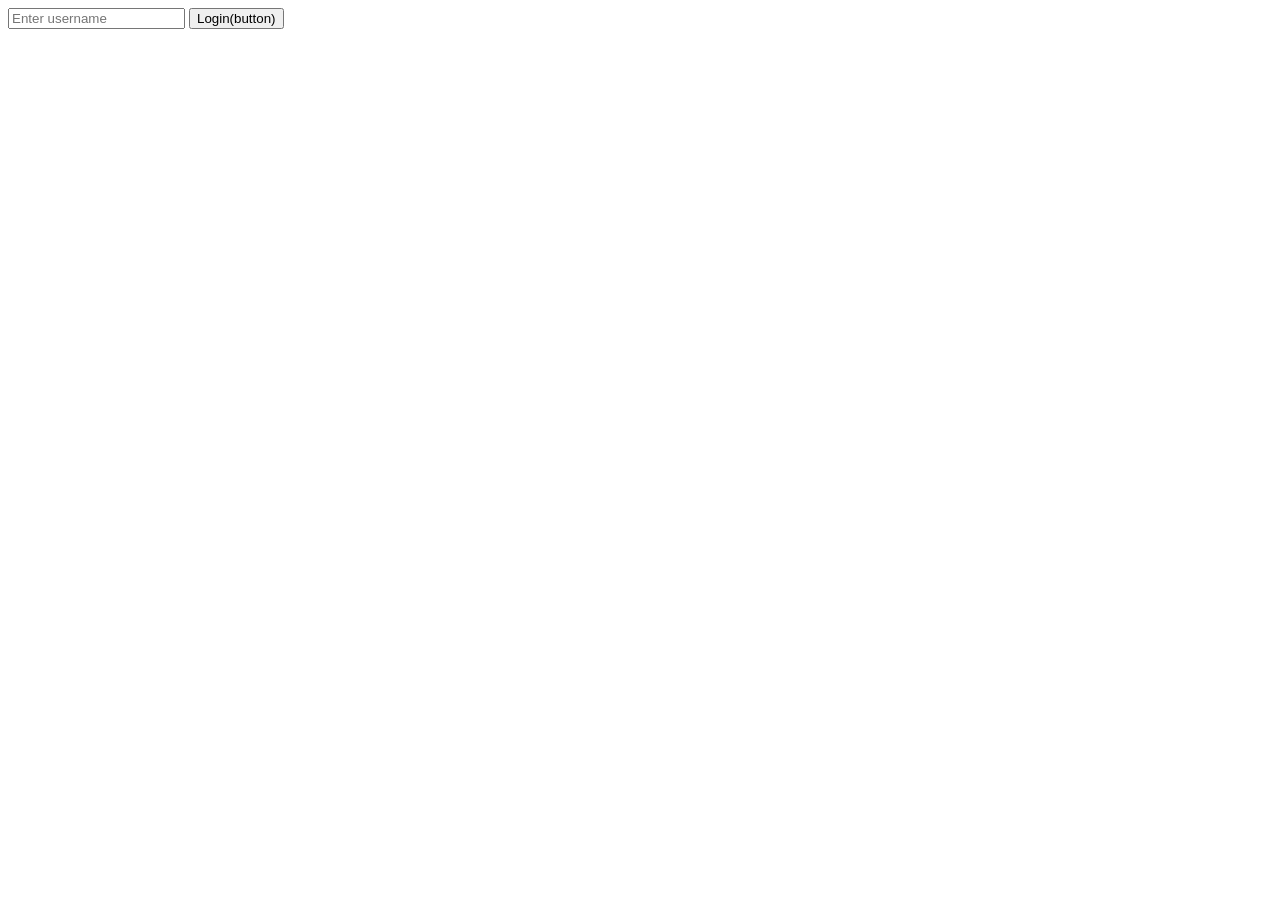
==== templates/login.html @ 6fd6b692 "lkhh" ====
<!DOCTYPE html>
<html>
    <input id= "usernameInput" placeholder = "Enter username"/>
    <button onclick="login()"> Login(button)</button>
    <script>
        function login(){
            const username = document.getElementById('usernameInput').value.trim();
            if(username.length > 0){
                localStorage.setItem("username", username);
                window.location.href = '/';

            }
            else{
                alert("Please enter a username");
            }
        }
    </script>


</html>
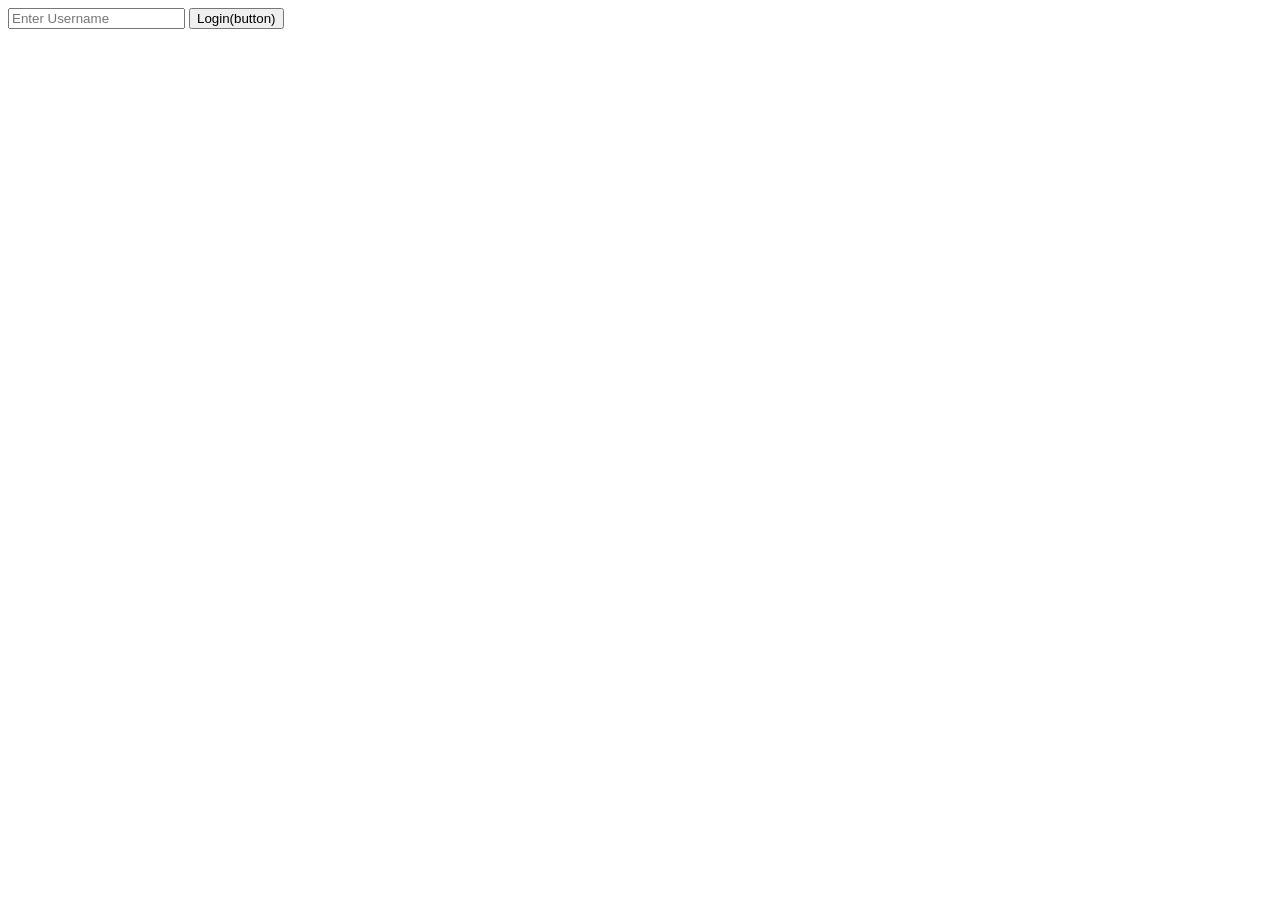
==== commit 90569269: "Fixed with animations" ====
--- a/templates/login.html
+++ b/templates/login.html
@@ -1,20 +1,17 @@
-<!DOCTYPE html>
-<html>
-    <input id= "usernameInput" placeholder = "Enter username"/>
-    <button onclick="login()"> Login(button)</button>
-    <script>
-        function login(){
-            const username = document.getElementById('usernameInput').value.trim();
-            if(username.length > 0){
-                localStorage.setItem("username", username);
-                window.location.href = '/';
-
+<DOCTYPE html>
+    <html>
+        <input id = "usernameInput" placeholder="Enter Username">
+        <button onclick="login()">Login(button)</button>
+        <script>
+            function login() {
+                const username = document.getElementById('usernameInput').value.trim();
+                if (username.length > 0) {
+                    localStorage.setItem("username", username);
+                    window.location.href = "/";
+                } 
+                else {
+                    alert('Please enter a username');
+                }
             }
-            else{
-                alert("Please enter a username");
-            }
-        }
-    </script>
-
-
-</html>+        </script>
+    </html>
